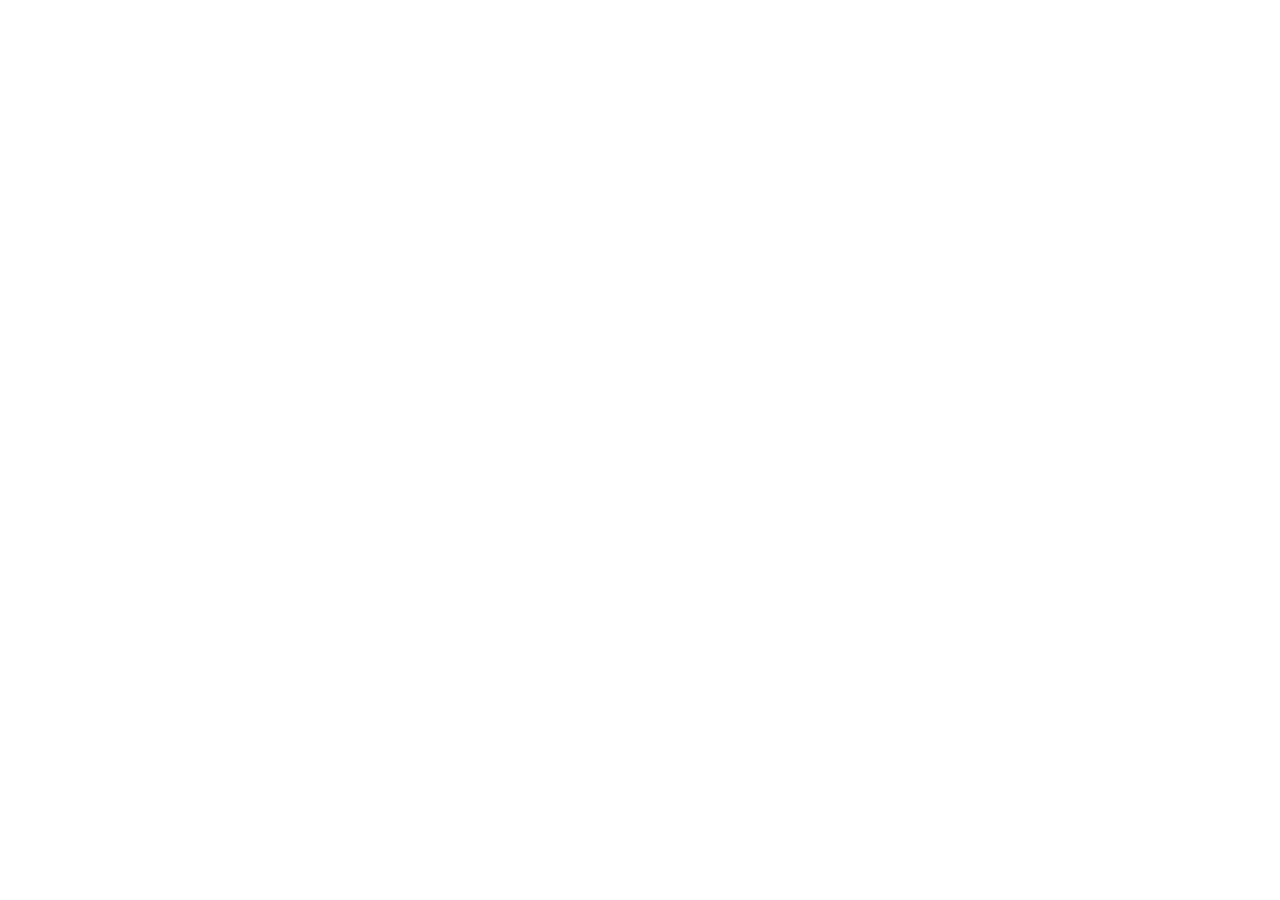
==== docs/index.html @ 75a0a5c4 "docs agregado" ====
<!doctype html><html lang="en"><head><meta charset="utf-8"/><link rel="icon" href="/favicon.ico"/><link rel="stylesheet" href="https://cdnjs.cloudflare.com/ajax/libs/animate.css/4.1.1/animate.min.css"/><meta name="viewport" content="width=device-width,initial-scale=1"/><meta name="theme-color" content="#000000"/><meta name="description" content="Web site created using create-react-app"/><link rel="apple-touch-icon" href="/logo192.png"/><link rel="manifest" href="/manifest.json"/><title>React App</title><script defer="defer" src="/static/js/main.55d32e1a.js"></script><link href="/static/css/main.ffad88d1.css" rel="stylesheet"></head><body><noscript>You need to enable JavaScript to run this app.</noscript><div id="root"></div></body></html>
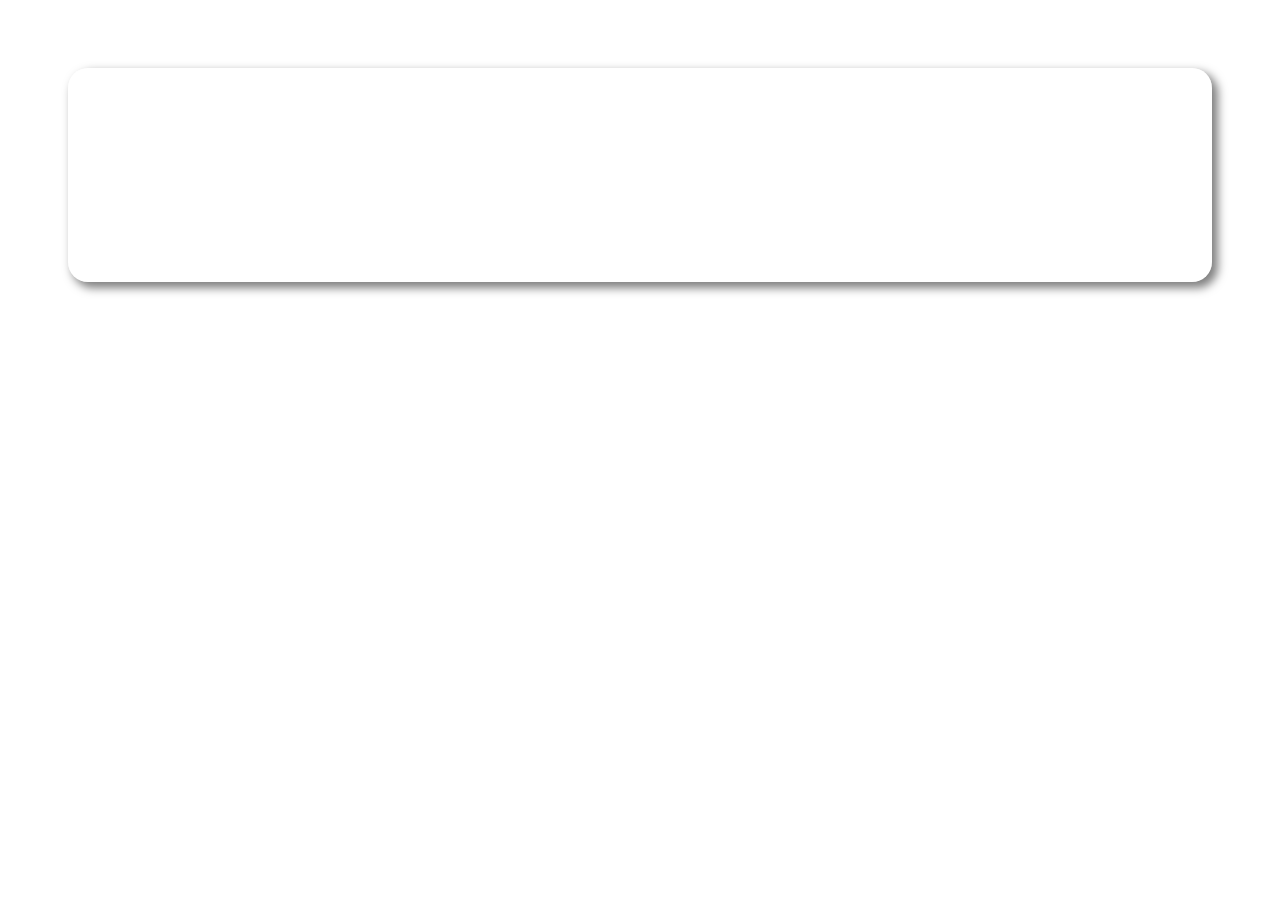
==== commit 4ca71448: "index.html actualizado" ====
--- a/docs/index.html
+++ b/docs/index.html
@@ -1 +1,22 @@
-<!doctype html><html lang="en"><head><meta charset="utf-8"/><link rel="icon" href="/favicon.ico"/><link rel="stylesheet" href="https://cdnjs.cloudflare.com/ajax/libs/animate.css/4.1.1/animate.min.css"/><meta name="viewport" content="width=device-width,initial-scale=1"/><meta name="theme-color" content="#000000"/><meta name="description" content="Web site created using create-react-app"/><link rel="apple-touch-icon" href="/logo192.png"/><link rel="manifest" href="/manifest.json"/><title>React App</title><script defer="defer" src="/static/js/main.55d32e1a.js"></script><link href="/static/css/main.ffad88d1.css" rel="stylesheet"></head><body><noscript>You need to enable JavaScript to run this app.</noscript><div id="root"></div></body></html>+<!doctype html>
+<html lang="en">
+
+<head>
+    <meta charset="utf-8" />
+    <link rel="icon" href="./favicon.ico" />
+    <link rel="stylesheet" href="https://cdnjs.cloudflare.com/ajax/libs/animate.css/4.1.1/animate.min.css" />
+    <meta name="viewport" content="width=device-width,initial-scale=1" />
+    <meta name="theme-color" content="#000000" />
+    <meta name="description" content="Web site created using create-react-app" />
+    <link rel="apple-touch-icon" href="./logo192.png" />
+    <link rel="manifest" href="./manifest.json" />
+    <title>React App</title>
+    <script defer="defer" src="./static/js/main.55d32e1a.js"></script>
+    <link href="./static/css/main.ffad88d1.css" rel="stylesheet">
+</head>
+
+<body><noscript>You need to enable JavaScript to run this app.</noscript>
+    <div id="root"></div>
+</body>
+
+</html>
--- a/docs/static/css/main.ffad88d1.css
+++ b/docs/static/css/main.ffad88d1.css
@@ -0,0 +1,2 @@
+*{color:#fff;font-family:Helvetica,Arial,sans-serif}body{background-attachment:fixed;background-image:url(/static/media/bpxxqqvps4h91.9527611b7262df62ee0e.gif);background-position:50%;background-repeat:no-repeat;background-size:cover;padding:60px}.container{-webkit-backdrop-filter:blur(5px);backdrop-filter:blur(5px);background:hsla(0,0%,100%,.2);border-left:1px solid hsla(0,0%,100%,.2);border-radius:20px;border-top:1px solid hsla(0,0%,100%,.2);border-color:hsla(0,0%,100%,.5) hsla(0,0%,100%,.2) hsla(0,0%,100%,.2) hsla(0,0%,100%,.5);border-style:solid;border-width:1px;box-shadow:5px 5px 10px 1px rgba(0,0,0,.5)}input{background-color:hsla(0,0%,100%,.3);border:none;border-radius:5px;color:#fff;display:block;font-size:1.2rem;margin:0 auto;outline-color:hsla(0,0%,100%,.3);outline-offset:1.5px;outline-style:hidden;width:96%}h2{margin-left:2%;width:155px}hr{background-color:hsla(0,0%,100%,.5);border-radius:20px;border-style:solid;border-width:1px;color:hsla(0,0%,100%,0);display:block;height:1px;margin:10 auto;width:96%}.card{align-content:center;background-color:hsla(0,0%,100%,.25);border:1px solid hsla(0,0%,100%,.3);border-radius:20px;margin-bottom:10px;margin-right:10px;max-width:40%;overflow:hidden}.card p{padding:5px;text-align:center;text-transform:capitalize}.card img{display:block;height:100%;margin:0 auto;max-height:170px;object-fit:cover;width:100%}.card-grid{display:flex;flex-direction:row;flex-wrap:wrap}
+/*# sourceMappingURL=main.ffad88d1.css.map*/
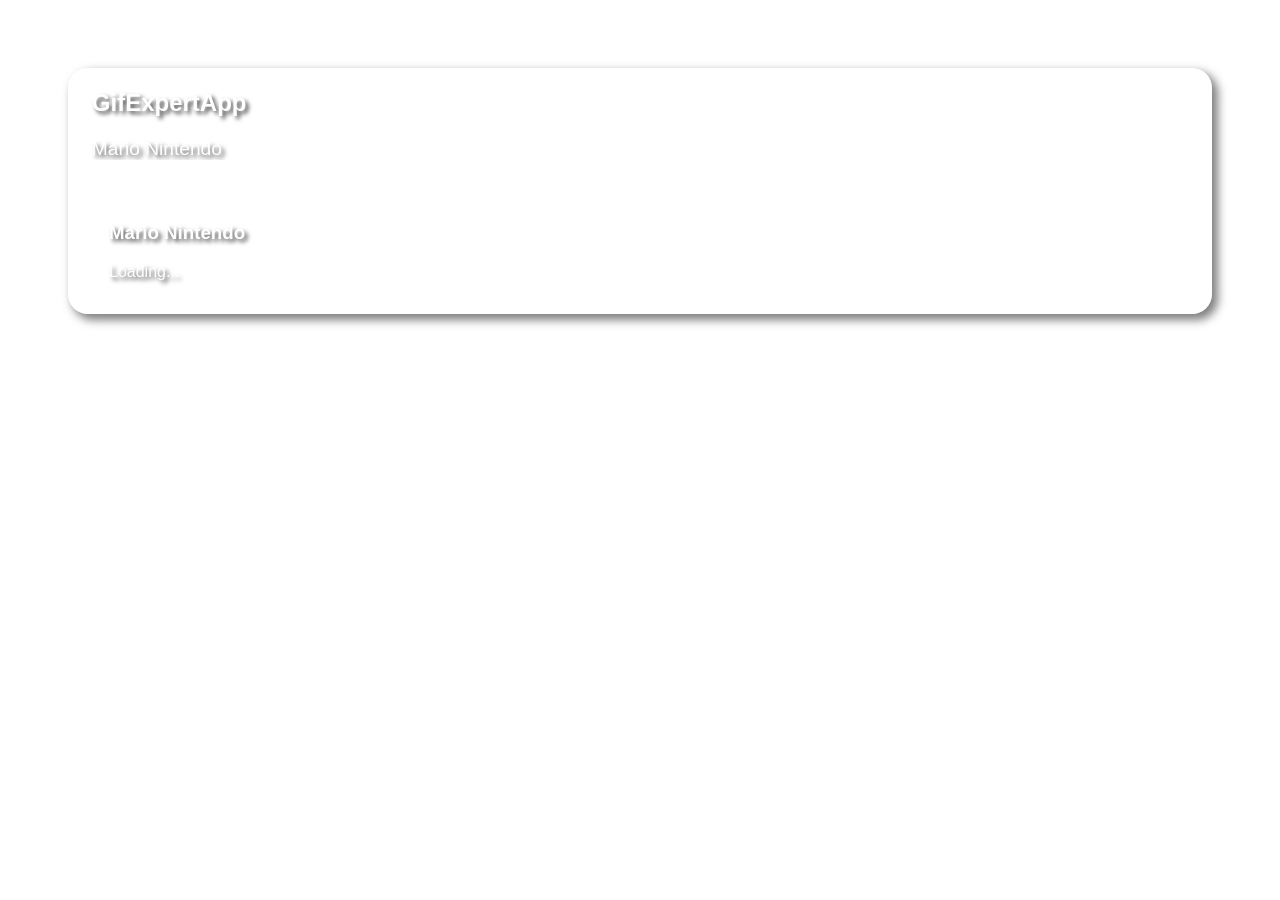
==== commit 19925199: "docs actualizado" ====
--- a/docs/index.html
+++ b/docs/index.html
@@ -11,8 +11,8 @@
     <link rel="apple-touch-icon" href="./logo192.png" />
     <link rel="manifest" href="./manifest.json" />
     <title>React App</title>
-    <script defer="defer" src="./static/js/main.55d32e1a.js"></script>
-    <link href="./static/css/main.ffad88d1.css" rel="stylesheet">
+    <script defer="defer" src="./static/js/main.7424bb37.js"></script>
+    <link href="./static/css/main.579af941.css" rel="stylesheet">
 </head>
 
 <body><noscript>You need to enable JavaScript to run this app.</noscript>
--- a/docs/static/css/main.579af941.css
+++ b/docs/static/css/main.579af941.css
@@ -0,0 +1,2 @@
+*{color:#fff;font-family:Helvetica,Arial,sans-serif;text-shadow:3px 3px 4px rgba(0,0,0,.7)}body{background-attachment:fixed;background-image:url(https://i.redd.it/bpxxqqvps4h91.gif);background-position:50%;background-repeat:no-repeat;background-size:cover;padding:60px}.container{-webkit-backdrop-filter:blur(5px);backdrop-filter:blur(5px);background:hsla(0,0%,100%,.2);border-left:1px solid hsla(0,0%,100%,.2);border-radius:20px;border-top:1px solid hsla(0,0%,100%,.2);border-color:hsla(0,0%,100%,.5) hsla(0,0%,100%,.2) hsla(0,0%,100%,.2) hsla(0,0%,100%,.5);border-style:solid;border-width:1px;box-shadow:5px 5px 10px 1px rgba(0,0,0,.5)}input{background-color:hsla(0,0%,100%,.3);border:none;border-radius:5px;color:#fff;display:block;font-size:1.2rem;margin:0 auto;outline-color:hsla(0,0%,100%,.3);outline-offset:1.5px;outline-style:hidden;width:96%}h2{margin-left:2%;width:155px}hr{background-color:hsla(0,0%,100%,.5);border-radius:20px;border-style:solid;border-width:1px;color:hsla(0,0%,100%,0);display:block;height:1px;margin:10 auto;width:96%}.card{align-content:center;background-color:hsla(0,0%,100%,.25);border-left:1px solid hsla(0,0%,100%,.2);border-top:1px solid hsla(0,0%,100%,.2);border-color:hsla(0,0%,100%,.5) hsla(0,0%,100%,.2) hsla(0,0%,100%,.2) hsla(0,0%,100%,.5);border-radius:20px;border-style:solid;border-width:1px;box-shadow:5px 5px 10px 1px rgba(0,0,0,.5);margin-bottom:10px;margin-right:10px;max-width:40%;overflow:hidden}.card p{padding:5px;text-align:center;text-transform:capitalize}.card img{display:block;height:100%;margin:0 auto;max-height:170px;object-fit:cover;width:100%}.card-grid{display:flex;flex-direction:row;flex-wrap:wrap}.category{margin-top:50px}
+/*# sourceMappingURL=main.579af941.css.map*/
